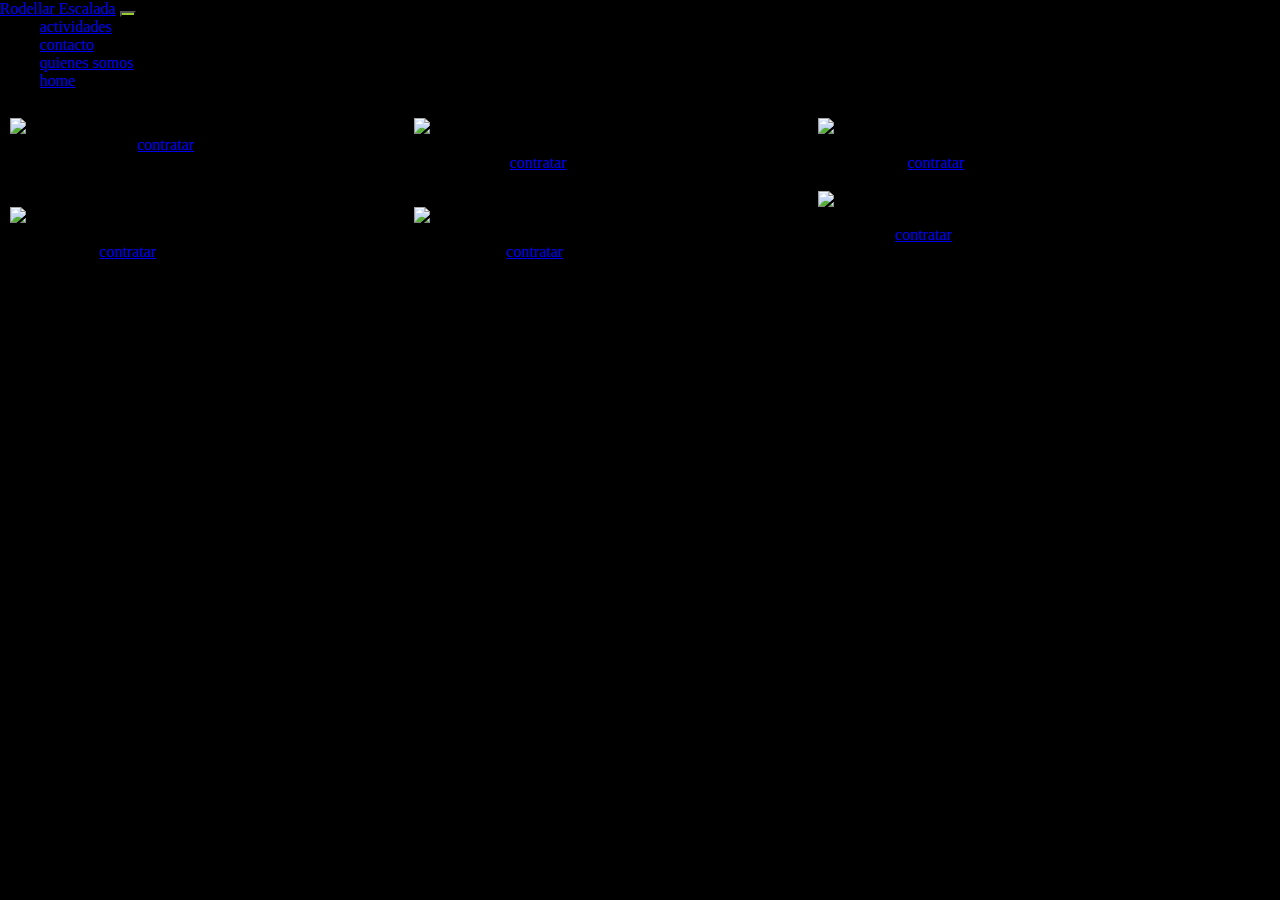
==== actividades.html @ 3138e467 "ultimos retokes" ====
<!DOCTYPE html>
<html lang="es">
<head>
    <meta charset="UTF-8">
    <meta http-equiv="X-UA-Compatible" content="IE=edge">
    <meta name="viewport" content="width=device-width, initial-scale=1.0">
    <meta name="description" content=" escalada rodellar aventura sierra deporte montaña">
    <meta name="keywords" content="empresa de escalada segura profesional donde aprenderas desde cero lo que es la escalada con los mejores guias profesionales y matriculados ">
    <link href="https://cdn.jsdelivr.net/npm/bootstrap@5.1.3/dist/css/bootstrap.min.css" rel="stylesheet" integrity="sha384-1BmE4kWBq78iYhFldvKuhfTAU6auU8tT94WrHftjDbrCEXSU1oBoqyl2QvZ6jIW3" crossorigin="anonymous">
   <link rel="stylesheet" href="estilos.css">
   
   <title>actividades</title>

</head>
<body>
    <nav class="navbar navbar-expand-sm bg-dark navbar-dark">
        <div class="container-fluid">
          <a class="navbar-brand" href="#">Rodellar Escalada</a>
          <button class="navbar-toggler" type="button" data-bs-toggle="collapse" data-bs-target="#collapsibleNavbar">
            <span class="navbar-toggler-icon"></span>
          </button>
          <div class="collapse navbar-collapse" id="collapsibleNavbar">
            <ul class="navbar-nav">
              <li class="nav-item">
                <a class="nav-link" href="actividades.html">actividades</a>
              </li>
              <li class="nav-item">
                <a class="nav-link" href="contacto.html">contacto</a>
              </li>
              <li class="nav-item">
                <a class="nav-link" href="quienesSomos.html">quienes somos</a>
              </li>
              <li class="nav-item">
                <a class="nav-link" href="index.html">home</a>
              </li>
            </ul>
          </div>
        </div>
      </nav>

      <div class="actividades">
        <div class="card" style="width:400px">
            <img class="card-img-top" src="imagenes/bautizosEscalada (1).jpg" alt="escalada bautizos">
            <div class="card-body">
              <h4 class="card-title">bautizos escalada </h4>
              <p class="card-text">para probar sensaciones.</p>
              <a href="contacto.html" class="btn btn-primary">contratar</a>
            </div>
          </div>
          
          <div class="card" style="width:400px">
            <img class="card-img-top" src="imagenes/CursoDeEscalada.jpg" alt="escalada cursos">
              <div class="card-body">
              <h4 class="card-title">cursos de escalada </h4>
              <p class="card-text">para ganar autonomia escalando (4 a 6 dias de duracion).</p>
              <a href="contacto.html" class="btn btn-primary">contratar</a>
            </div>
          </div>
      
          <div class="card" style="width:400px">
            <img class="card-img-top" src="imagenes/SalidasALaCarta (2).jpg" alt="escalada bautizos">
            <div class="card-body">
              <h4 class="card-title">salidas a la carta </h4>
              <p class="card-text">para afianzar conocimientos y aclarar dudas. (1 o 2 dias de duracion)</p>
              <a href="contacto.html" class="btn btn-primary">contratar</a>
            </div>
          </div>

         
          
          <div class="card" style="width:400px">
            <img class="card-img-top" src="imagenes/SalidasViasLargas.jpg" alt="escalada bautizos">
            <div class="card-body">
              <h4 class="card-title">salidas de vias largas</h4>
              <p class="card-text">para experimenta la escalada de mas de un largo. (1 dia de duracion).</p>
              <a href="contacto.html" class="btn btn-primary">contratar</a>
            </div>
          </div>

          <div class="card" style="width:400px">
            <img class="card-img-top" src="imagenes/cursoDeViasLargas.jpg" alt="escalada vias largas">
            <div class="card-body">
              <h4 class="card-title">curso de vias largas </h4>
              <p class="card-text">para salir a escalar varios largos con total autonomia (2 dias de duracion).</p>
              <a href="contacto.html" class="btn btn-primary">contratar</a>
            </div>
          </div>
        
          <div class="card" style="width:400px">
            <img class="card-img-top" src="imagenes/autorescate3.jpg" alt="autorrescate">
            <div class="card-body">
              <h4 class="card-title">curso de autorrescate  </h4>
              <p class="card-text">para tener las herramientas y poder solucionar imprevistos que puedan ocurrir en la escalada.</p>
              <a href="contacto.html" class="btn btn-primary">contratar</a>
            </div>
          </div>


      
      
      
        </div>

















    <script src="https://cdn.jsdelivr.net/npm/@popperjs/core@2.10.2/dist/umd/popper.min.js" integrity="sha384-7+zCNj/IqJ95wo16oMtfsKbZ9ccEh31eOz1HGyDuCQ6wgnyJNSYdrPa03rtR1zdB" crossorigin="anonymous"></script>
    <script src="https://cdn.jsdelivr.net/npm/bootstrap@5.1.3/dist/js/bootstrap.min.js" integrity="sha384-QJHtvGhmr9XOIpI6YVutG+2QOK9T+ZnN4kzFN1RtK3zEFEIsxhlmWl5/YESvpZ13" crossorigin="anonymous"></script>    
</body>
</html>
---- estilos.css ----
*{
    margin: 0;
}

.p-5{
    background-image: url(img/rodellarPaisaje.jpg);
    align-content: center;
    color:rgb(252, 248, 6);
    text-shadow: 3px 3px 7px black  ;
}
h1{
    text-transform: capitalize;

}

body{
    background-image: url(wave-haikei.svg);
    background-color: rgb(0, 0, 0);
    background-repeat: no-repeat;
    background-position: center;
    background-size: cover;
    align-items: center;
    align-content:center ;
   
        }
.p2{
    color:white;
    text-align: center;
    padding: 4px;
    }

.mapa{
    align-content: center;
    align-items: center;
    display: flex;
}

.nav-link:hover {
    color:rgb(252, 248, 6) !important;
    text-decoration: underline;
}
.actividades{
    padding: 10px;
    }

.card{
    display: inline-flex;
    align-items: center;
}
.contactomsj{
    color:white;
}
button{
    background-color: yellowgreen;
    align-items: center;
    align-content: center;
    
}
.quienessomos{
    color:white;
    padding:10px;
}
.conteinerfluid{
    text-align: center;
    color: aliceblue;
    height: 50px;
    background-color: black;
}
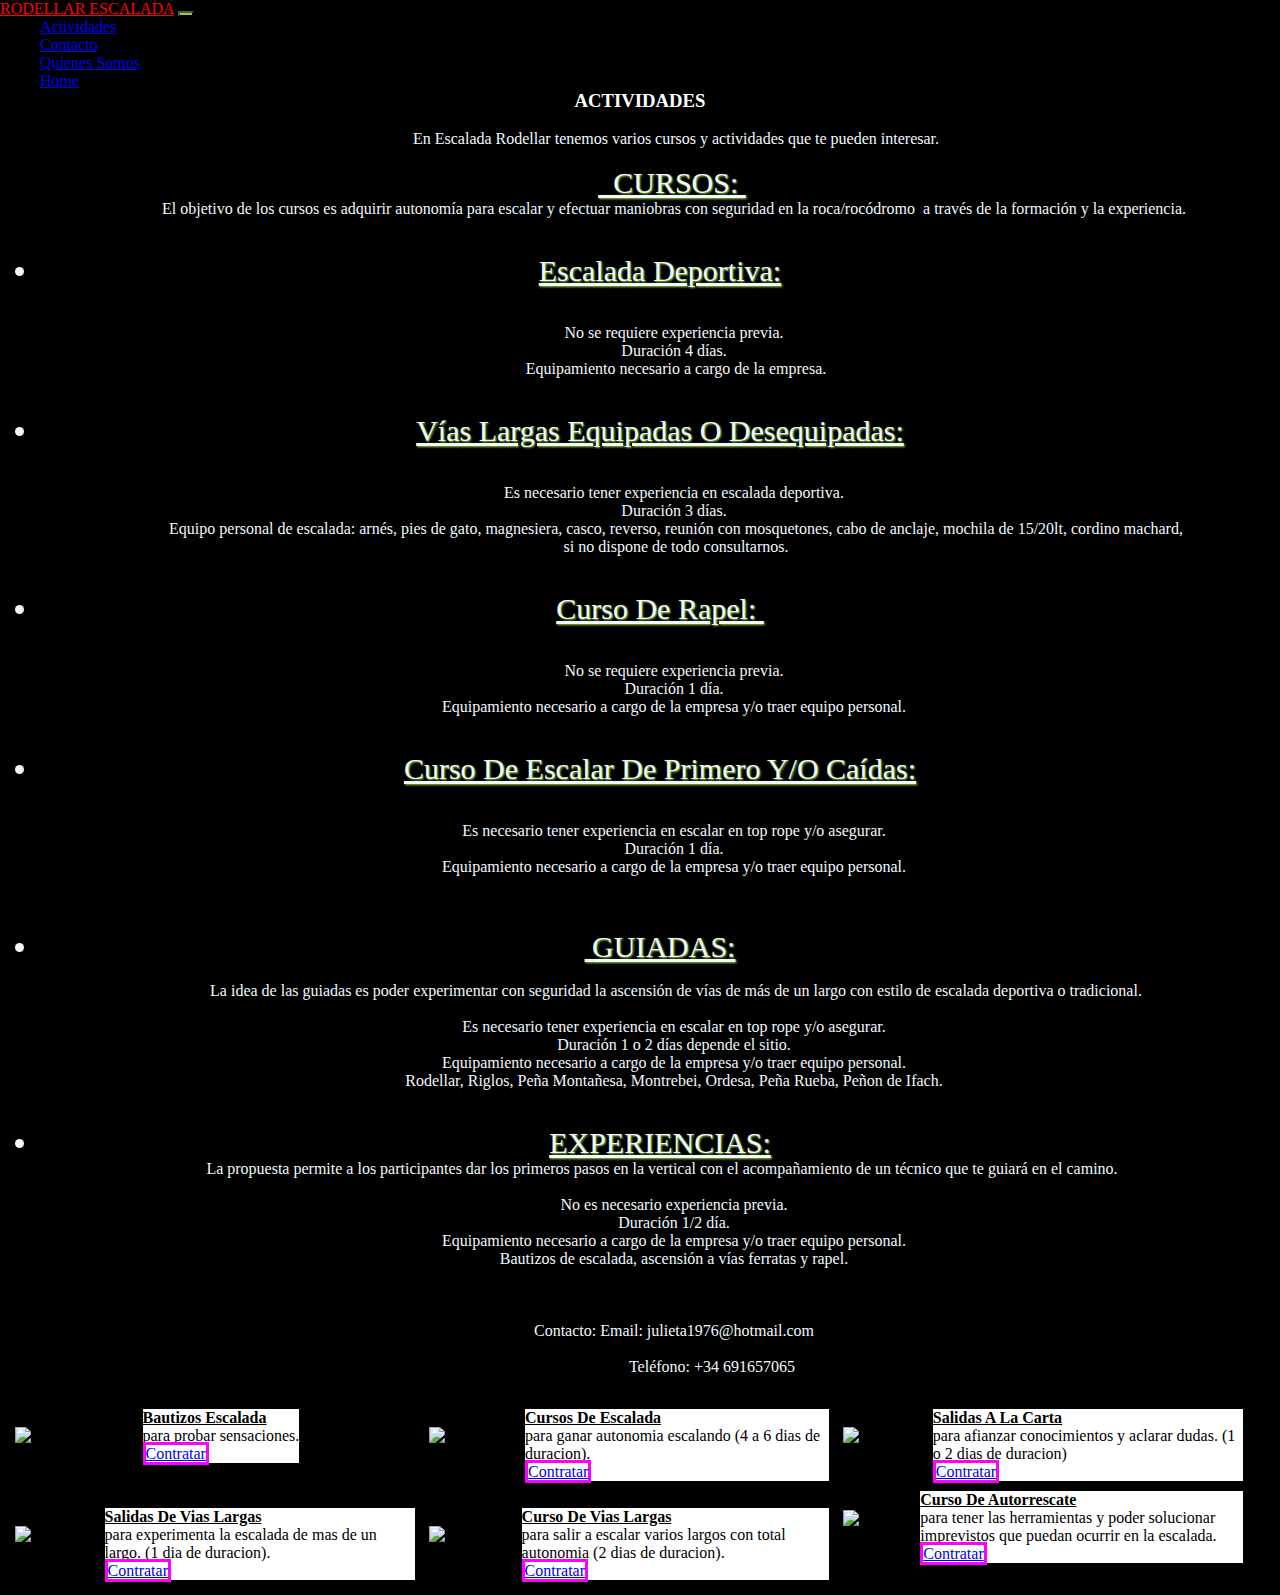
==== commit b9273a67: "sigo editando" ====
--- a/actividades.html
+++ b/actividades.html
@@ -13,6 +13,9 @@
 
 </head>
 <body>
+ 
+  </p>
+
     <nav class="navbar navbar-expand-sm bg-dark navbar-dark">
         <div class="container-fluid">
           <a class="navbar-brand" href="#">Rodellar Escalada</a>
@@ -37,6 +40,63 @@
           </div>
         </div>
       </nav>
+
+      <h3>actividades</h3>
+      <ul class="listaActividades">
+        En Escalada Rodellar tenemos varios cursos y actividades que te pueden interesar.
+   
+        <span>  CURSOS: </span>  
+        El objetivo de los cursos es adquirir autonomía para escalar y efectuar maniobras con seguridad en la roca/rocódromo  a través de la formación y la experiencia. 
+    
+       <li class="listaDeCursos">escalada deportiva:</li> 
+        
+        No se requiere experiencia previa. 
+        Duración 4 días. 
+        Equipamiento necesario a cargo de la empresa.
+
+       <li class="listaDeCursos">Vías largas equipadas o desequipadas:</li>   
+        
+        Es necesario tener experiencia en escalada deportiva. 
+        Duración 3 días. 
+        Equipo personal de escalada: arnés, pies de gato, magnesiera, casco, reverso, reunión con mosquetones, cabo de anclaje, mochila de 15/20lt, cordino machard,
+         si no dispone de todo consultarnos. 
+         
+        <li class="listaDeCursos">Curso de Rapel: </li> 
+        
+        No se requiere experiencia previa. 
+        Duración 1 día. 
+        Equipamiento necesario a cargo de la empresa y/o traer equipo personal. 
+         
+        <li class="listaDeCursos">Curso de escalar de primero y/o caídas:</li>  
+        
+        Es necesario tener experiencia en escalar en top rope y/o asegurar. 
+        Duración 1 día. 
+        Equipamiento necesario a cargo de la empresa y/o traer equipo personal. 
+         
+         
+       <li class="listaDeCursos"> GUIADAS:</li>
+         La idea de las guiadas es poder experimentar con seguridad la ascensión de vías de más de un largo con estilo de escalada deportiva o tradicional. 
+        
+        Es necesario tener experiencia en escalar en top rope y/o asegurar. 
+        Duración 1 o 2 días depende el sitio. 
+        Equipamiento necesario a cargo de la empresa y/o traer equipo personal. 
+        Rodellar, Riglos, Peña Montañesa, Montrebei, Ordesa, Peña Rueba, Peñon de Ifach. 
+        
+        <li class="listaDeCursos">EXPERIENCIAS:</li>  La propuesta permite a los participantes dar los primeros pasos en la vertical con el acompañamiento de un técnico que te guiará en el camino. 
+        
+        No es necesario experiencia previa. 
+        Duración 1/2 día. 
+        Equipamiento necesario a cargo de la empresa y/o traer equipo personal. 
+        Bautizos de escalada, ascensión a vías ferratas y rapel. 
+        
+      
+        
+        Contacto: Email: julieta1976@hotmail.com 
+        
+                           Teléfono: +34 691657065 
+  </ul>   
+
+
 
       <div class="actividades">
         <div class="card" style="width:400px">
--- a/estilos.css
+++ b/estilos.css
@@ -1,6 +1,16 @@
+
+
 *{
     margin: 0;
 }
+
+@media only screen and (min-width: 400px) and (max-width:767){
+
+.p2 { width:400px}
+ 
+ .listaActividades {width: 400px;}
+p { width: 400px;}
+ }
 
 .p-5{
     background-image: url(img/rodellarPaisaje.jpg);
@@ -10,7 +20,12 @@
 }
 h1{
     text-transform: capitalize;
+    }
 
+.icono {
+    width:5%;
+    height: 5%;
+    padding: 3px;
 }
 
 body{
@@ -27,6 +42,11 @@
     color:white;
     text-align: center;
     padding: 4px;
+    white-space: pre-wrap;
+}
+    .card-title{
+        text-decoration: underline;
+        text-transform: capitalize;
     }
 
 .mapa{
@@ -43,17 +63,27 @@
     padding: 10px;
     }
 
-.card{
+.card{align-content: space-around;
     display: inline-flex;
     align-items: center;
+    margin: 5px;
 }
 .contactomsj{
     color:white;
+    text-transform: capitalize;
+}
+.btn-primary{
+    text-shadow: none;
+    text-transform: capitalize;
+    align-items: center;
+    align-content: center;
+    border: fuchsia ,solid ,3px;
 }
 button{
     background-color: yellowgreen;
     align-items: center;
     align-content: center;
+    text-shadow: none;
     
 }
 .quienessomos{
@@ -65,4 +95,55 @@
     color: aliceblue;
     height: 50px;
     background-color: black;
+}
+
+.card-body{
+    background-color: white;
+    background-image: url(imagenes/icono\ escalada.png);
+    background-position: center;
+    color: rgb(0, 0, 0);
+    text-shadow: 1px 1px 1px white;
+}
+
+a:hover{
+    color :red;
+    text-transform: uppercase;
+}
+.iconoescalada{
+    width: 3%;
+    height: 3%;  
+    border-radius: 1px;  
+}
+h3{
+    color:white;
+    text-transform: capitalize;
+    text-align: center;
+    text-transform: uppercase;
+}
+
+.listaActividades{
+    white-space: pre-wrap;
+    color: aliceblue;
+    background-image: url(img/CursoDeEscalada.jpg);
+    background-position: fixed  ;
+    background-repeat: no-repeat;
+    background-size: cover;
+    text-shadow: 1px 1px 2px black;
+    text-align: center;
+    
+}
+.listaDeCursos{
+    text-transform: capitalize;
+    text-decoration: underline;
+    font-size: 30px;
+    text-shadow: 1px 1px 2px yellowgreen;
+        }
+span {
+    text-transform: capitalize;
+    text-decoration: underline;
+    font-size: 30px;
+    text-shadow: 1px 1px 2px yellowgreen;
+}
+li  {
+    text-transform: capitalize;
 }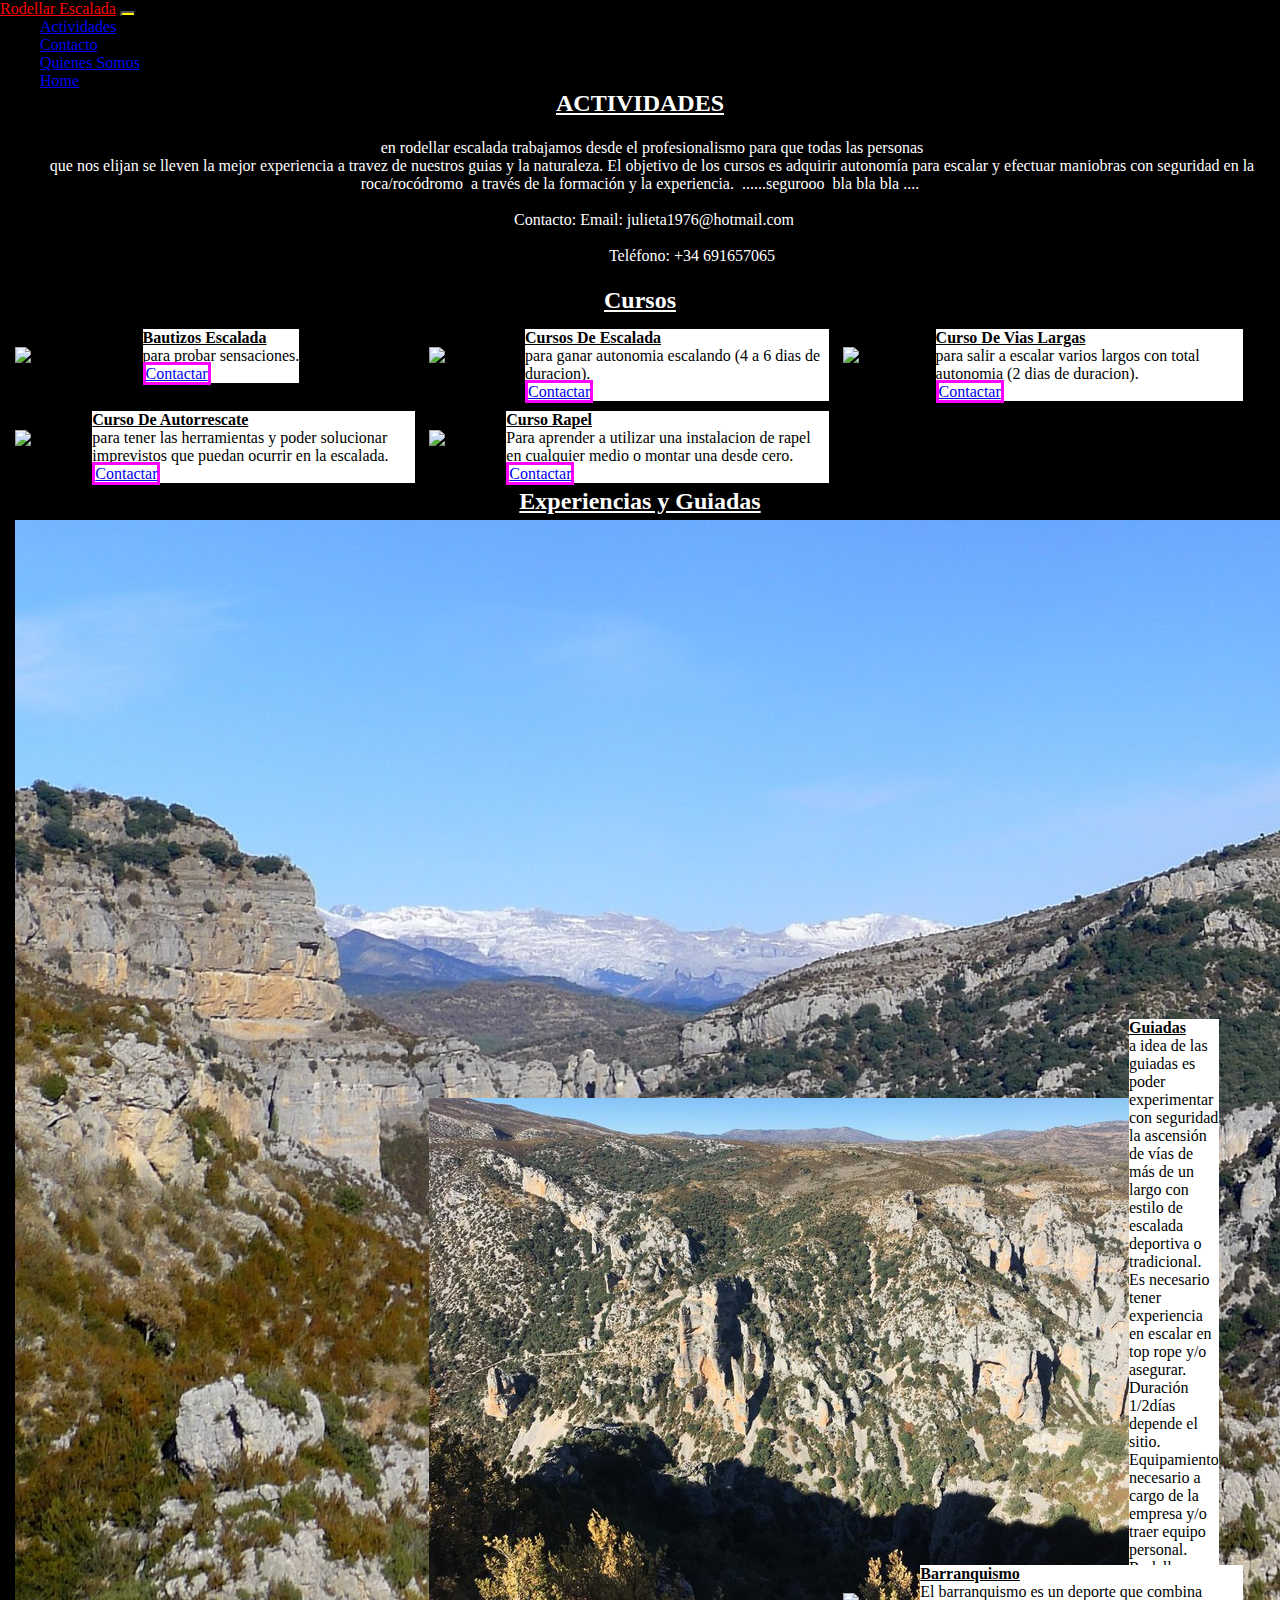
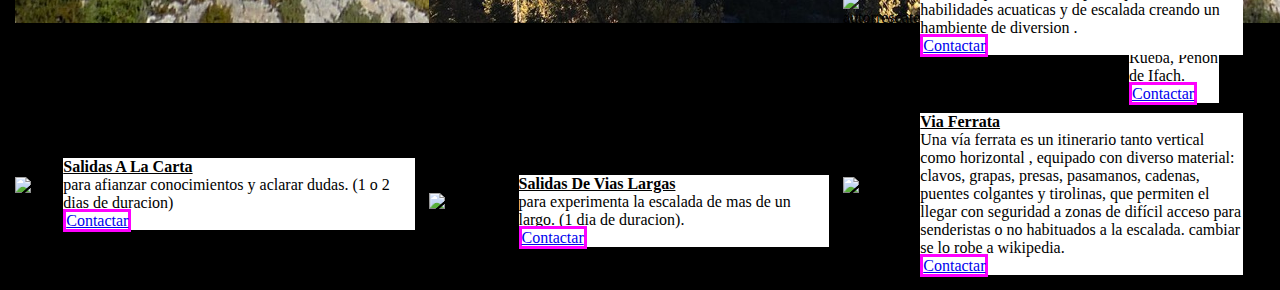
==== commit 33d49343: "sigo editando +++" ====
--- a/actividades.html
+++ b/actividades.html
@@ -41,62 +41,17 @@
         </div>
       </nav>
 
-      <h3>actividades</h3>
-      <ul class="listaActividades">
-        En Escalada Rodellar tenemos varios cursos y actividades que te pueden interesar.
-   
-        <span>  CURSOS: </span>  
-        El objetivo de los cursos es adquirir autonomía para escalar y efectuar maniobras con seguridad en la roca/rocódromo  a través de la formación y la experiencia. 
-    
-       <li class="listaDeCursos">escalada deportiva:</li> 
-        
-        No se requiere experiencia previa. 
-        Duración 4 días. 
-        Equipamiento necesario a cargo de la empresa.
-
-       <li class="listaDeCursos">Vías largas equipadas o desequipadas:</li>   
-        
-        Es necesario tener experiencia en escalada deportiva. 
-        Duración 3 días. 
-        Equipo personal de escalada: arnés, pies de gato, magnesiera, casco, reverso, reunión con mosquetones, cabo de anclaje, mochila de 15/20lt, cordino machard,
-         si no dispone de todo consultarnos. 
-         
-        <li class="listaDeCursos">Curso de Rapel: </li> 
-        
-        No se requiere experiencia previa. 
-        Duración 1 día. 
-        Equipamiento necesario a cargo de la empresa y/o traer equipo personal. 
-         
-        <li class="listaDeCursos">Curso de escalar de primero y/o caídas:</li>  
-        
-        Es necesario tener experiencia en escalar en top rope y/o asegurar. 
-        Duración 1 día. 
-        Equipamiento necesario a cargo de la empresa y/o traer equipo personal. 
-         
-         
-       <li class="listaDeCursos"> GUIADAS:</li>
-         La idea de las guiadas es poder experimentar con seguridad la ascensión de vías de más de un largo con estilo de escalada deportiva o tradicional. 
-        
-        Es necesario tener experiencia en escalar en top rope y/o asegurar. 
-        Duración 1 o 2 días depende el sitio. 
-        Equipamiento necesario a cargo de la empresa y/o traer equipo personal. 
-        Rodellar, Riglos, Peña Montañesa, Montrebei, Ordesa, Peña Rueba, Peñon de Ifach. 
-        
-        <li class="listaDeCursos">EXPERIENCIAS:</li>  La propuesta permite a los participantes dar los primeros pasos en la vertical con el acompañamiento de un técnico que te guiará en el camino. 
-        
-        No es necesario experiencia previa. 
-        Duración 1/2 día. 
-        Equipamiento necesario a cargo de la empresa y/o traer equipo personal. 
-        Bautizos de escalada, ascensión a vías ferratas y rapel. 
-        
-      
+      <h2>ACTIVIDADES</h2>
+    <p class="p2">
+      en rodellar escalada trabajamos desde el profesionalismo para que todas las personas
+      que nos elijan se lleven la mejor experiencia a travez de nuestros guias y la naturaleza. El objetivo de los cursos es adquirir autonomía para escalar y efectuar maniobras con seguridad en la roca/rocódromo  a través de la formación y la experiencia.  ......segurooo  bla bla bla ....
         
         Contacto: Email: julieta1976@hotmail.com 
         
                            Teléfono: +34 691657065 
-  </ul>   
+                          </p>  
 
-
+<h2>Cursos</h2>
 
       <div class="actividades">
         <div class="card" style="width:400px">
@@ -104,7 +59,7 @@
             <div class="card-body">
               <h4 class="card-title">bautizos escalada </h4>
               <p class="card-text">para probar sensaciones.</p>
-              <a href="contacto.html" class="btn btn-primary">contratar</a>
+              <a href="contacto.html" class="btn btn-primary">contactar</a>
             </div>
           </div>
           
@@ -113,36 +68,17 @@
               <div class="card-body">
               <h4 class="card-title">cursos de escalada </h4>
               <p class="card-text">para ganar autonomia escalando (4 a 6 dias de duracion).</p>
-              <a href="contacto.html" class="btn btn-primary">contratar</a>
+              <a href="contacto.html" class="btn btn-primary">contactar</a>
             </div>
           </div>
-      
-          <div class="card" style="width:400px">
-            <img class="card-img-top" src="imagenes/SalidasALaCarta (2).jpg" alt="escalada bautizos">
-            <div class="card-body">
-              <h4 class="card-title">salidas a la carta </h4>
-              <p class="card-text">para afianzar conocimientos y aclarar dudas. (1 o 2 dias de duracion)</p>
-              <a href="contacto.html" class="btn btn-primary">contratar</a>
-            </div>
-          </div>
-
-         
-          
-          <div class="card" style="width:400px">
-            <img class="card-img-top" src="imagenes/SalidasViasLargas.jpg" alt="escalada bautizos">
-            <div class="card-body">
-              <h4 class="card-title">salidas de vias largas</h4>
-              <p class="card-text">para experimenta la escalada de mas de un largo. (1 dia de duracion).</p>
-              <a href="contacto.html" class="btn btn-primary">contratar</a>
-            </div>
-          </div>
-
+            
+            
           <div class="card" style="width:400px">
             <img class="card-img-top" src="imagenes/cursoDeViasLargas.jpg" alt="escalada vias largas">
             <div class="card-body">
               <h4 class="card-title">curso de vias largas </h4>
               <p class="card-text">para salir a escalar varios largos con total autonomia (2 dias de duracion).</p>
-              <a href="contacto.html" class="btn btn-primary">contratar</a>
+              <a href="contacto.html" class="btn btn-primary">contactar</a>
             </div>
           </div>
         
@@ -151,15 +87,87 @@
             <div class="card-body">
               <h4 class="card-title">curso de autorrescate  </h4>
               <p class="card-text">para tener las herramientas y poder solucionar imprevistos que puedan ocurrir en la escalada.</p>
-              <a href="contacto.html" class="btn btn-primary">contratar</a>
+              <a href="contacto.html" class="btn btn-primary">contactar</a>
             </div>
           </div>
 
+          <div class="card" style="width:400px">
+            <img class="card-img-top" src="img/rapel1.jpg" alt="autorrescate">
+            <div class="card-body">
+              <h4 class="card-title">curso rapel </h4>
+              <p class="card-text">Para aprender a utilizar una instalacion de rapel en cualquier medio o montar una desde cero.</p>
+              <a href="contacto.html" class="btn btn-primary">contactar</a>
+            </div>
+          </div>
 
-      
-      
-      
-        </div>
+          
+<h2>Experiencias y Guiadas</h2>
+
+<div class="card" style="width:400px">
+  <img class="card-img-top" src="img/paisaje6.JPG" alt="autorrescate">
+  <div class="card-body">
+    <h4 class="card-title">experiencias</h4>
+    <p class="card-text"> La propuesta permite a los participantes dar los primeros pasos en la vertical con el acompañamiento de un técnico que te guiará en el camino.No es necesario experiencia previa. 
+    Duración 1 o 2  día. 
+    Equipamiento necesario a cargo de la empresa y/o traer equipo personal. 
+    Bautizos de escalada, ascensión a vías ferratas y rapel. </p>
+    <a href="contacto.html" class="btn btn-primary">contactar</a>
+  </div>
+</div>
+
+<div class="card" style="width:400px">
+  <img class="card-img-top" src="img/paisaje1.jpg" alt="autorrescate">
+  <div class="card-body">
+    <h4 class="card-title">Guiadas</h4>
+    <p class="card-text"> a idea de las guiadas es poder experimentar con seguridad la ascensión de vías de más de un largo con estilo de escalada deportiva o tradicional. 
+
+      Es necesario tener experiencia en escalar en top rope y/o asegurar. 
+      Duración 1/2días depende el sitio. 
+      Equipamiento necesario a cargo de la empresa y/o traer equipo personal. 
+      Rodellar, Riglos, Peña Montañesa, Montrebei, Ordesa, Peña Rueba, Peñon de Ifach.   </p>
+    <a href="contacto.html" class="btn btn-primary">contactar</a>
+  </div>
+</div>
+
+
+    <div class="card" style="width:400px">
+    <img class="card-img-top" src="img/barranco2.jpg" alt="autorrescate">
+    <div class="card-body">
+    <h4 class="card-title">barranquismo  </h4>
+    <p class="card-text">El barranquismo es un deporte que combina habilidades acuaticas  y de escalada creando un hambiente de diversion .</p>
+    <a href="contacto.html" class="btn btn-primary">contactar</a>
+    </div>
+    </div>
+
+
+       
+          <div class="card" style="width:400px">
+            <img class="card-img-top" src="img/escala3.jpg" alt="paisaje">
+            <div class="card-body">
+              <h4 class="card-title">salidas a la carta </h4>
+              <p class="card-text">para afianzar conocimientos y aclarar dudas. (1 o 2 dias de duracion)</p>
+              <a href="contacto.html" class="btn btn-primary">contactar</a>
+            </div>
+          </div>
+
+          <div class="card" style="width:400px">
+            <img class="card-img-top" src="imagenes/SalidasViasLargas.jpg" alt="escalada bautizos">
+            <div class="card-body">
+              <h4 class="card-title">salidas de vias largas</h4>
+              <p class="card-text">para experimenta la escalada de mas de un largo. (1 dia de duracion).</p>
+              <a href="contacto.html" class="btn btn-primary">contactar</a>
+            </div>
+          </div>
+
+          <div class="card" style="width:400px">
+            <img class="card-img-top" src="img/viaFerrata.jpg" alt="autorrescate">
+            <div class="card-body">
+              <h4 class="card-title">Via Ferrata </h4>
+              <p class="card-text">Una vía ferrata es un itinerario tanto vertical como horizontal , equipado con diverso material: clavos, grapas, presas, pasamanos, cadenas, puentes colgantes y tirolinas, que permiten el llegar con seguridad a zonas de difícil acceso para senderistas o no habituados a la escalada. cambiar se lo robe a wikipedia.</p>
+              <a href="contacto.html" class="btn btn-primary">contactar</a>
+            </div>
+          </div>
+          </div>
 
 
 
--- a/estilos.css
+++ b/estilos.css
@@ -15,12 +15,18 @@
 .p-5{
     background-image: url(img/rodellarPaisaje.jpg);
     align-content: center;
-    color:rgb(252, 248, 6);
-    text-shadow: 3px 3px 7px black  ;
+    color:black;
+    text-shadow: 1px 1px 1px rgb(255, 251, 34) ;
+    
 }
 h1{
     text-transform: capitalize;
     }
+h2 {
+    color:white;
+    text-align: center;
+    text-decoration: underline;
+}
 
 .icono {
     width:5%;
@@ -80,11 +86,11 @@
     border: fuchsia ,solid ,3px;
 }
 button{
-    background-color: yellowgreen;
+    background-color: yellow;
     align-items: center;
     align-content: center;
     text-shadow: none;
-    
+    border-radius: 20px;
 }
 .quienessomos{
     color:white;
@@ -95,7 +101,8 @@
     color: aliceblue;
     height: 50px;
     background-color: black;
-}
+    text-transform: capitalize;
+    }
 
 .card-body{
     background-color: white;
@@ -107,7 +114,7 @@
 
 a:hover{
     color :red;
-    text-transform: uppercase;
+    text-transform: unset;
 }
 .iconoescalada{
     width: 3%;
@@ -146,4 +153,10 @@
 }
 li  {
     text-transform: capitalize;
+}
+.botonesHome {
+   text-align: center;
+    align-content: space-around;
+    margin: 20px;
+    border-radius: 45px;
 }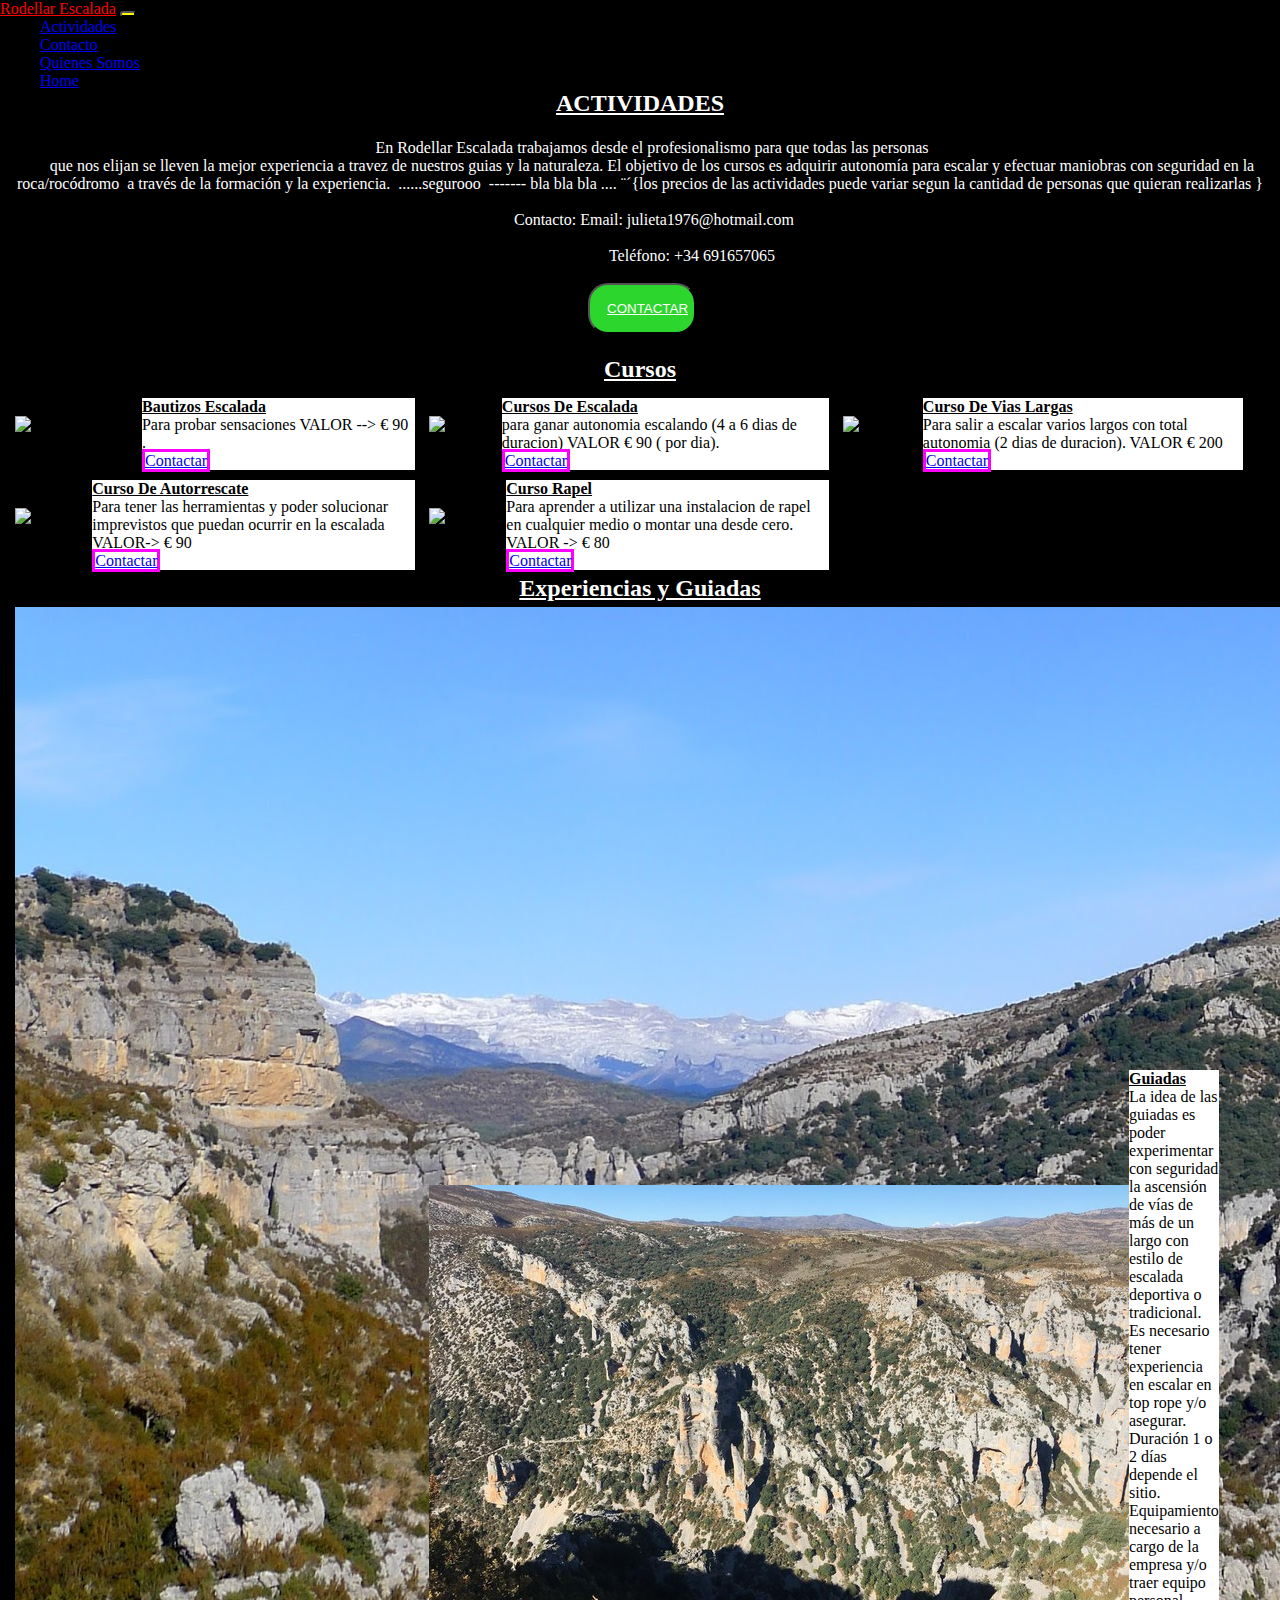
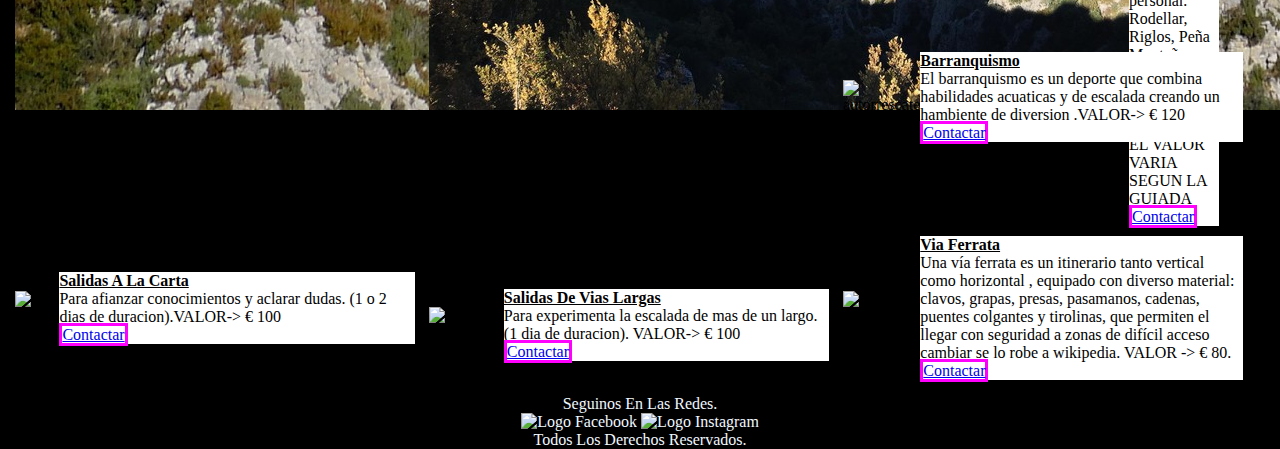
==== commit bde399da: "editando a plenox" ====
--- a/actividades.html
+++ b/actividades.html
@@ -39,36 +39,39 @@
             </ul>
           </div>
         </div>
-      </nav>
+      </nav> 
 
       <h2>ACTIVIDADES</h2>
     <p class="p2">
-      en rodellar escalada trabajamos desde el profesionalismo para que todas las personas
-      que nos elijan se lleven la mejor experiencia a travez de nuestros guias y la naturaleza. El objetivo de los cursos es adquirir autonomía para escalar y efectuar maniobras con seguridad en la roca/rocódromo  a través de la formación y la experiencia.  ......segurooo  bla bla bla ....
+      En Rodellar Escalada trabajamos desde el profesionalismo para que todas las personas
+      que nos elijan se lleven la mejor experiencia a travez de nuestros guias y la naturaleza. El objetivo de los cursos es adquirir autonomía para escalar y efectuar maniobras con seguridad en la roca/rocódromo  a través de la formación y la experiencia.  ......segurooo  ------- bla bla bla .... ¨´{los precios de las actividades puede variar segun la cantidad de personas que quieran realizarlas }
         
         Contacto: Email: julieta1976@hotmail.com 
         
                            Teléfono: +34 691657065 
-                          </p>  
-
+                         
+   <button class="contactoBtn">
+   <a class="botonwsp" href="https://api.whatsapp.com/send?phone=+34691657065">Contactar</a>
+        </button>  
+      </p>
 <h2>Cursos</h2>
 
       <div class="actividades">
         <div class="card" style="width:400px">
             <img class="card-img-top" src="imagenes/bautizosEscalada (1).jpg" alt="escalada bautizos">
             <div class="card-body">
-              <h4 class="card-title">bautizos escalada </h4>
-              <p class="card-text">para probar sensaciones.</p>
-              <a href="contacto.html" class="btn btn-primary">contactar</a>
+              <h4 class="card-title">Bautizos escalada </h4>
+              <p class="card-text">Para probar sensaciones VALOR --> € 90 .</p>
+              <a href="contacto.html" class="btn btn-primary">Contactar</a>
             </div>
           </div>
           
           <div class="card" style="width:400px">
             <img class="card-img-top" src="imagenes/CursoDeEscalada.jpg" alt="escalada cursos">
               <div class="card-body">
-              <h4 class="card-title">cursos de escalada </h4>
-              <p class="card-text">para ganar autonomia escalando (4 a 6 dias de duracion).</p>
-              <a href="contacto.html" class="btn btn-primary">contactar</a>
+              <h4 class="card-title">Cursos de escalada </h4>
+              <p class="card-text">para ganar autonomia escalando (4 a 6 dias de duracion) VALOR € 90 ( por dia).</p>
+              <a href="contacto.html" class="btn btn-primary">Contactar</a>
             </div>
           </div>
             
@@ -76,42 +79,42 @@
           <div class="card" style="width:400px">
             <img class="card-img-top" src="imagenes/cursoDeViasLargas.jpg" alt="escalada vias largas">
             <div class="card-body">
-              <h4 class="card-title">curso de vias largas </h4>
-              <p class="card-text">para salir a escalar varios largos con total autonomia (2 dias de duracion).</p>
+              <h4 class="card-title">Curso de Vias largas </h4>
+              <p class="card-text">Para salir a escalar varios largos con total autonomia (2 dias de duracion). VALOR € 200 </p>
+              <a href="contacto.html" class="btn btn-primary">Contactar</a>
+            </div>
+          </div>
+        
+          <div class="card" style="width:400px">
+            <img class="card-img-top" src="imagenes/autorescate3.jpg" alt="autorrescate">
+            <div class="card-body">
+              <h4 class="card-title">Curso de autorrescate  </h4>
+              <p class="card-text">Para tener las herramientas y poder solucionar imprevistos que puedan ocurrir en la escalada VALOR-> € 90  </p>
               <a href="contacto.html" class="btn btn-primary">contactar</a>
             </div>
           </div>
-        
-          <div class="card" style="width:400px">
-            <img class="card-img-top" src="imagenes/autorescate3.jpg" alt="autorrescate">
-            <div class="card-body">
-              <h4 class="card-title">curso de autorrescate  </h4>
-              <p class="card-text">para tener las herramientas y poder solucionar imprevistos que puedan ocurrir en la escalada.</p>
+
+          <div class="card" style="width:400px">
+            <img class="card-img-top" src="img/rapel1.jpg" alt="autorrescate">
+            <div class="card-body">
+              <h4 class="card-title">Curso rapel </h4>
+              <p class="card-text">Para aprender a utilizar una instalacion de rapel en cualquier medio o montar una desde cero. VALOR -> € 80 </p>
               <a href="contacto.html" class="btn btn-primary">contactar</a>
             </div>
           </div>
 
-          <div class="card" style="width:400px">
-            <img class="card-img-top" src="img/rapel1.jpg" alt="autorrescate">
-            <div class="card-body">
-              <h4 class="card-title">curso rapel </h4>
-              <p class="card-text">Para aprender a utilizar una instalacion de rapel en cualquier medio o montar una desde cero.</p>
-              <a href="contacto.html" class="btn btn-primary">contactar</a>
-            </div>
-          </div>
-
           
-<h2>Experiencias y Guiadas</h2>
+<h2 id="experienciasYGuiadas">Experiencias y Guiadas</h2>
 
 <div class="card" style="width:400px">
   <img class="card-img-top" src="img/paisaje6.JPG" alt="autorrescate">
   <div class="card-body">
-    <h4 class="card-title">experiencias</h4>
+    <h4 class="card-title">Experiencias</h4>
     <p class="card-text"> La propuesta permite a los participantes dar los primeros pasos en la vertical con el acompañamiento de un técnico que te guiará en el camino.No es necesario experiencia previa. 
     Duración 1 o 2  día. 
     Equipamiento necesario a cargo de la empresa y/o traer equipo personal. 
-    Bautizos de escalada, ascensión a vías ferratas y rapel. </p>
-    <a href="contacto.html" class="btn btn-primary">contactar</a>
+    Bautizos de escalada, ascensión a vías ferratas y rapel. €  EL VALOR VARIA SEGUN LA EXPERIENCIA </p>
+    <a href="contacto.html" class="btn btn-primary">Contactar</a>
   </div>
 </div>
 
@@ -119,12 +122,12 @@
   <img class="card-img-top" src="img/paisaje1.jpg" alt="autorrescate">
   <div class="card-body">
     <h4 class="card-title">Guiadas</h4>
-    <p class="card-text"> a idea de las guiadas es poder experimentar con seguridad la ascensión de vías de más de un largo con estilo de escalada deportiva o tradicional. 
+    <p class="card-text"> La idea de las guiadas es poder experimentar con seguridad la ascensión de vías de más de un largo con estilo de escalada deportiva o tradicional. 
 
       Es necesario tener experiencia en escalar en top rope y/o asegurar. 
-      Duración 1/2días depende el sitio. 
+      Duración 1 o 2 días depende el sitio. 
       Equipamiento necesario a cargo de la empresa y/o traer equipo personal. 
-      Rodellar, Riglos, Peña Montañesa, Montrebei, Ordesa, Peña Rueba, Peñon de Ifach.   </p>
+      Rodellar, Riglos, Peña Montañesa, Montrebei, Ordesa, Peña Rueba, Peñon de Ifach.   € EL VALOR VARIA SEGUN LA GUIADA  </p>
     <a href="contacto.html" class="btn btn-primary">contactar</a>
   </div>
 </div>
@@ -133,45 +136,51 @@
     <div class="card" style="width:400px">
     <img class="card-img-top" src="img/barranco2.jpg" alt="autorrescate">
     <div class="card-body">
-    <h4 class="card-title">barranquismo  </h4>
-    <p class="card-text">El barranquismo es un deporte que combina habilidades acuaticas  y de escalada creando un hambiente de diversion .</p>
+    <h4 class="card-title">Barranquismo  </h4>
+    <p class="card-text">El barranquismo es un deporte que combina habilidades acuaticas  y de escalada creando un hambiente de diversion .VALOR-> € 120</p>
+    <a href="contacto.html" class="btn btn-primary">Contactar</a>
+    </div>
+    </div>
+            
+    <div class="card" style="width:400px">
+    <img class="card-img-top" src="img/escala3.jpg" alt="paisaje">
+    <div class="card-body">
+    <h4 class="card-title">Salidas a la carta </h4>
+    <p class="card-text">Para afianzar conocimientos y aclarar dudas. (1 o 2 dias de      duracion).VALOR-> €  100  </p>
+    <a href="contacto.html" class="btn btn-primary">Contactar</a>
+    </div>
+    </div>
+
+    <div class="card" style="width:400px">
+    <img class="card-img-top" src="imagenes/SalidasViasLargas.jpg" alt="escalada bautizos">
+    <div class="card-body">
+    <h4 class="card-title">Salidas de vias largas</h4>
+    <p class="card-text">Para experimenta la escalada de mas de un largo. (1 dia de duracion). VALOR-> € 100 </p>
+    <a href="contacto.html" class="btn btn-primary">Contactar</a>
+    </div>
+    </div>
+
+    <div class="card" style="width:400px">
+    <img class="card-img-top" src="img/viaFerrata.jpg" alt="autorrescate">
+    <div class="card-body">
+    <h4 class="card-title">Via Ferrata </h4>
+    <p class="card-text">Una vía ferrata es un itinerario tanto vertical como horizontal , equipado con diverso material: clavos, grapas, presas, pasamanos, cadenas, puentes colgantes y tirolinas, que permiten el llegar con seguridad a zonas de difícil acceso  cambiar se lo robe a wikipedia. VALOR -> €  80.</p>
     <a href="contacto.html" class="btn btn-primary">contactar</a>
     </div>
     </div>
 
 
-       
-          <div class="card" style="width:400px">
-            <img class="card-img-top" src="img/escala3.jpg" alt="paisaje">
-            <div class="card-body">
-              <h4 class="card-title">salidas a la carta </h4>
-              <p class="card-text">para afianzar conocimientos y aclarar dudas. (1 o 2 dias de duracion)</p>
-              <a href="contacto.html" class="btn btn-primary">contactar</a>
-            </div>
-          </div>
-
-          <div class="card" style="width:400px">
-            <img class="card-img-top" src="imagenes/SalidasViasLargas.jpg" alt="escalada bautizos">
-            <div class="card-body">
-              <h4 class="card-title">salidas de vias largas</h4>
-              <p class="card-text">para experimenta la escalada de mas de un largo. (1 dia de duracion).</p>
-              <a href="contacto.html" class="btn btn-primary">contactar</a>
-            </div>
-          </div>
-
-          <div class="card" style="width:400px">
-            <img class="card-img-top" src="img/viaFerrata.jpg" alt="autorrescate">
-            <div class="card-body">
-              <h4 class="card-title">Via Ferrata </h4>
-              <p class="card-text">Una vía ferrata es un itinerario tanto vertical como horizontal , equipado con diverso material: clavos, grapas, presas, pasamanos, cadenas, puentes colgantes y tirolinas, que permiten el llegar con seguridad a zonas de difícil acceso para senderistas o no habituados a la escalada. cambiar se lo robe a wikipedia.</p>
-              <a href="contacto.html" class="btn btn-primary">contactar</a>
-            </div>
-          </div>
-          </div>
-
-
-
-
+   </div>
+<footer>
+  <div class="conteinerfluid">
+   <p>Seguinos en  las redes.</p>
+  <img src="https://icongr.am/entypo/facebook.svg?size=30&color=ffffff" alt="logo facebook">
+  <img src="https://icongr.am/entypo/instagram.svg?size=30&color=ffffff" alt="logo instagram">
+  <br>
+  <p> Todos los derechos reservados.</p> 
+  </div>
+  </footer> 
+  
 
 
 
--- a/estilos.css
+++ b/estilos.css
@@ -26,6 +26,12 @@
     color:white;
     text-align: center;
     text-decoration: underline;
+}
+
+.contactoBtn{
+    color:white;
+    background-color: rgb(44, 214, 44);
+
 }
 
 .icono {
@@ -85,12 +91,17 @@
     align-content: center;
     border: fuchsia ,solid ,3px;
 }
+.botonwsp{
+    color: white;
+    text-transform: uppercase;
+}
 button{
     background-color: yellow;
     align-items: center;
     align-content: center;
     text-shadow: none;
     border-radius: 20px;
+    color:white;
 }
 .quienessomos{
     color:white;
@@ -159,4 +170,7 @@
     align-content: space-around;
     margin: 20px;
     border-radius: 45px;
+}
+footer{
+    display: block;
 }